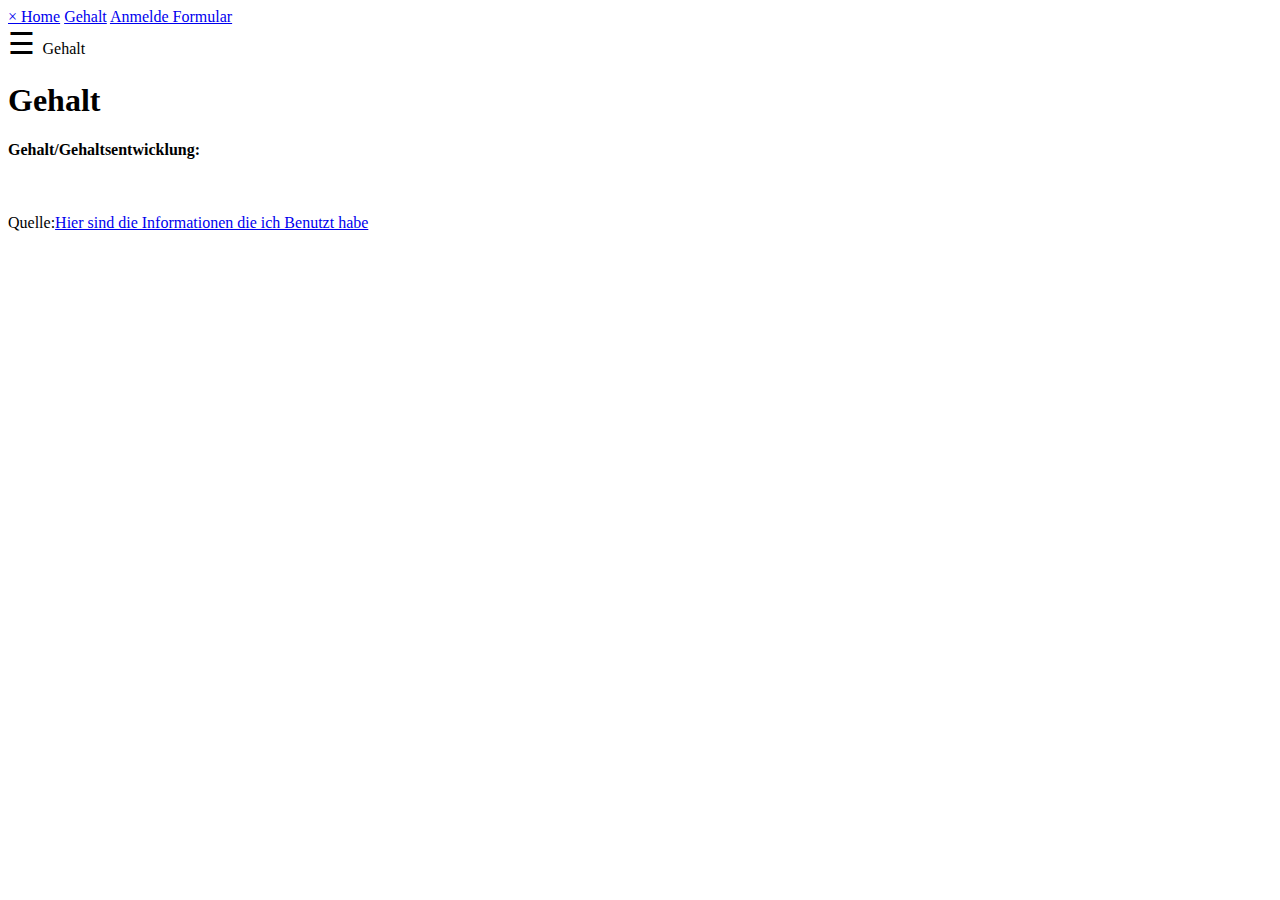
==== Gehalt.html @ 3281fdcb "Add files via upload" ====
<!DOCTYPE html>
<html lang="en">
<head>
    <meta charset="UTF-8">
    <meta name="viewport" content="width=device-width, initial-scale=1.0">
    <title>Gehalt</title>
    <link rel="stylesheet" href="css/style.css">
</head>
    <body>

        <div class="preloader">
            <div class="loader"></div>
        </div>
        
        <div id="mySidenav" class="sidenav">
          <a href="javascript:void(0)" class="closebtn" onclick="closeNav()"
          >&times;
        </a>
            <a href="Home_page.html">Home</a>
            <a href="#"></a>
            <a href="Gehalt.html">Gehalt</a>
            <a href=""></a>
            <a href="anmeldeformular.html">Anmelde Formular</a>

          </div>

          <div class="navbar">
            <span style="font-size: 30px; cursor: pointer" onclick="openNav()"
              >&#9776;
            </span>
            <span class="wr">Gehalt</span>
          </div>

          <h1 class="se">Gehalt</h1>

          <h4 class="ta">Gehalt/Gehaltsentwicklung:</h4>

          <div class="ghimg">
            <img src="/img/Gehalt-1-1024x576.jpeg" alt="">
          </div>
          <p class="Ql">Quelle:<a href="https://studyflix.de/ausbildung/berufe-ausbildung/programmierer-in-ausbildung-4583/gehalt">Hier sind die Informationen die ich Benutzt habe</a></p>


        <script src="Javascript/script.js"></script>
    </body>
</html>
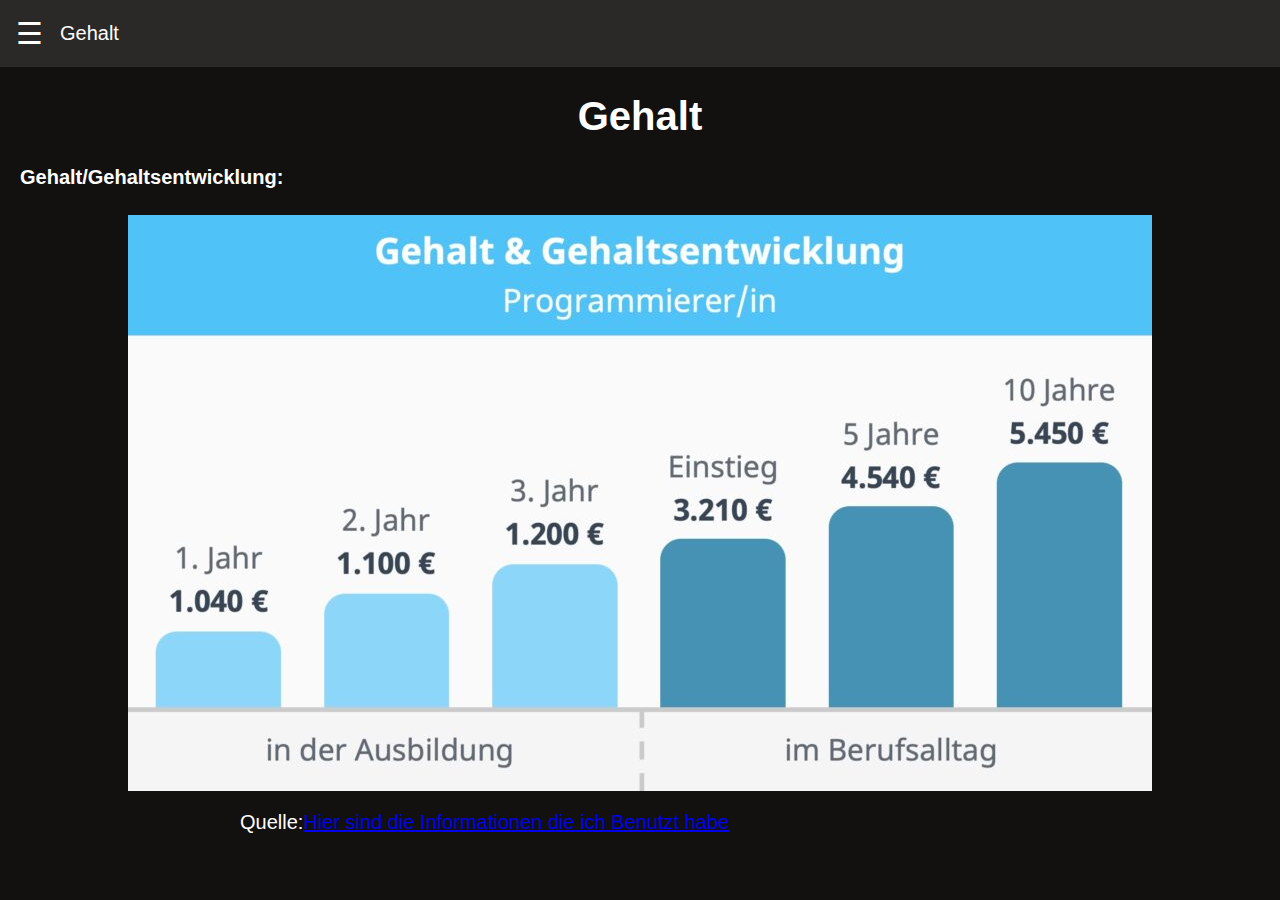
==== commit 2c6acce9: "fixing" ====
--- a/Gehalt.html
+++ b/Gehalt.html
@@ -16,7 +16,7 @@
           <a href="javascript:void(0)" class="closebtn" onclick="closeNav()"
           >&times;
         </a>
-            <a href="Home_page.html">Home</a>
+            <a href="index.html">Home</a>
             <a href="#"></a>
             <a href="Gehalt.html">Gehalt</a>
             <a href=""></a>
--- a/css/style.css
+++ b/css/style.css
@@ -0,0 +1,219 @@
+body {
+    background-color: #12110f;
+    margin: 0;
+    font-family: system-ui, -apple-system, BlinkMacSystemFont, "Segoe UI", Roboto,
+    Oxygen, Ubuntu, Cantarell, "Open Sans", "Helvetica Neue", sans-serif;
+    color: white;
+    
+    font-size: 20px;
+  }
+
+.preloader {
+    position: fixed;
+    width: 100%;
+    height: 100%;
+    background-color: #12110f;
+    z-index: 9999;
+    display: flex;
+    justify-content: center;
+    align-items: center;
+  }
+  
+  .loader {
+    border: 8px solid #000;
+    border-top: 8px solid rgb(255, 255, 255, 0.1);
+    border-radius: 50%;
+    width: 50px;
+    height: 50px;
+    animation: spin 2s linear infinite;
+  }
+
+  @keyframes spin {
+    0% { transform: rotate(0deg); }
+    100% { transform: rotate(360deg); }
+  }
+  
+  .sidenav::-webkit-scrollbar{
+    display: none;
+  }
+  
+  .sidenav {
+    height: 100%;
+    width: 0;
+    position: fixed;
+    z-index: 1;
+    top: 0;
+    left: 0;
+    background-color: #111;
+    overflow-x: hidden;
+    transition: 0.5s;
+    padding-top: 60px;
+  }
+  
+  .sidenav a {
+    padding: 8px 8px 8px 32px;
+    text-decoration: none;
+    font-size: 25px;
+    color: #818181;
+    display: block;
+    transition: 0.3s;
+  }
+  
+  .sidenav a:hover {
+    color: #f1f1f1;
+  }
+  
+  .sidenav .closebtn {
+    position: absolute;
+    top: 0;
+    right: 25px;
+    font-size: 36px;
+    margin-left: 50px;
+  }
+
+  .navbar {
+    padding: 16px;
+    display: flex;
+    align-items: center;
+    gap: 17px;
+    background-color: rgb(255, 255, 255, 0.1);
+  }
+
+  .se {
+    display: flex;
+    align-items: center;
+    justify-content: center;
+  }
+
+  .Defenition {
+    padding-left: 30px;
+  }
+
+  .sw {
+    font-size: medium !important;
+    padding-left: 30px;
+  }
+
+  * {box-sizing: border-box}
+  body {
+  font-family: Verdana, sans-serif;
+  margin:0}
+  .mySlides {display: none}
+  img {vertical-align: middle;}
+  .slideshow-container {
+  max-width: 1000px;
+  position: relative;
+  margin: auto;
+  padding-top: 70px;
+  }
+  
+  .prev, .next {
+  cursor: pointer;
+  position: absolute;
+  top: 50%;
+  width: auto;
+  padding: 16px;
+  margin-top: -22px;
+  color: white;
+  font-weight: bold;
+  font-size: 18px;
+  transition: 0.6s ease;
+  border-radius: 0 3px 3px 0;
+  user-select: none;
+  }
+ 
+  .next {
+  right: 0;
+  border-radius: 3px 0 0 3px;
+  }
+  
+  .prev:hover, .next:hover {
+  background-color: rgba(0,0,0,0.8);
+  }
+  
+  .text {
+  color: #ffffff;
+  font-size: 15px;
+  padding: 8px 12px;
+  position: absolute;
+  bottom: 8px;
+  width: 100%;
+  text-align: center;
+  }
+  
+  .numbertext {
+  color: #ffffff;
+  font-size: 12px;
+  padding: 8px 12px;
+  position: absolute;
+  top: 0;
+  padding-top: 80px;
+  }
+  
+  .dot {
+  cursor: pointer;
+  height: 15px;
+  width: 15px;
+  margin: 0 2px;
+  background-color: #999999;
+  border-radius: 50%;
+  display: inline-block;
+  transition: background-color 0.6s ease;
+  }
+  .active, .dot:hover {
+  background-color: #111111;
+  }
+  
+  .fade {
+  -webkit-animation-name: fade;
+  -webkit-animation-duration: 1.5s;
+  animation-name: fade;
+  animation-duration: 1.5s;
+  }
+  @-webkit-keyframes fade {
+  from {opacity: .4} 
+  to {opacity: 1}
+  }
+  @keyframes fade {
+  from {opacity: .4} 
+  to {opacity: 1}
+  }
+
+  @media only screen and (max-width: 300px) {
+  .prev, .next,.text {font-size: 11px}
+  }
+
+  .ta {
+    padding-left: 20px;
+    padding-right: 20px;
+  }
+
+  .tg {
+    padding-left: 13px;
+  }
+
+.ghimg {
+  display: flex;
+  align-items: center;
+  justify-content: center;
+  width: auto !important;
+  margin-bottom: 20px;
+}
+
+.Ql {
+  padding-left: 240px;
+}
+
+.hb {
+  padding-left: 20px;
+  margin-bottom: 40px;
+}
+
+.select {
+  display: flex;
+  align-items: center;
+  justify-content: center;
+  flex-direction: column;
+  gap: 1rem;
+  padding-top: 50px;
+}